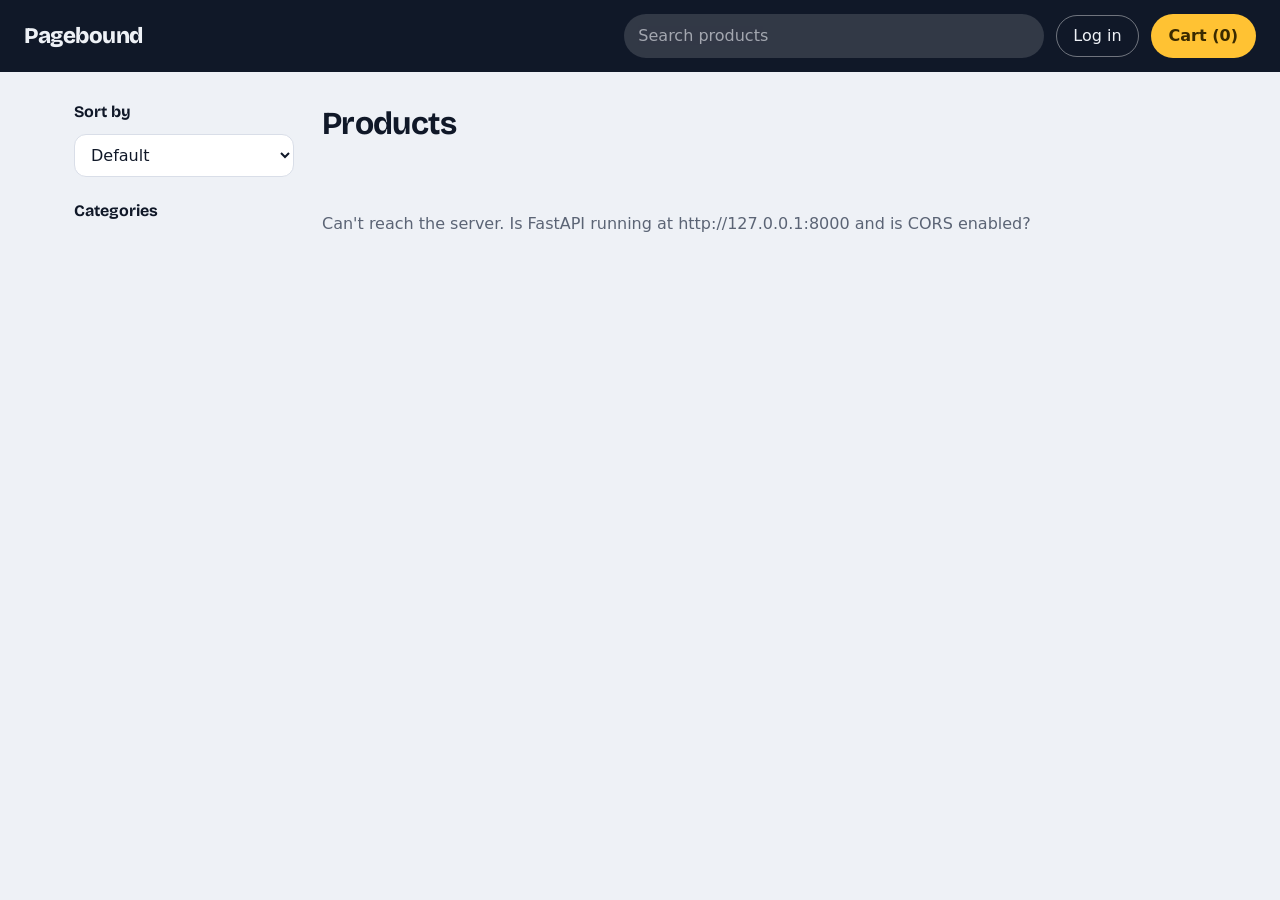
==== frontend/index.html @ c877ba54 "add Frontend Folder" ====
<!DOCTYPE html>
<html lang="en"><head><meta charset="utf-8"><meta name="viewport" content="width=device-width, initial-scale=1"><title>Pagebound</title><link rel="stylesheet" href="css/style.css"></head>
<body>
<header class="top" id="top"></header>
<div class="wrap">
  <aside>
    <h2>Sort by</h2>
    <select id="sort" class="field" aria-label="Sort products"><option value="">Default</option><option value="name">Name A–Z</option><option value="low">Price: low to high</option><option value="high">Price: high to low</option></select>
    <h2>Categories</h2><div class="cats" id="cats"></div>
  </aside>
  <main><h1 class="title">Products <span id="n"></span></h1><div class="grid" id="grid" aria-live="polite"></div></main>
</div>
<script src="js/config.js"></script><script src="js/common.js"></script><script src="js/index.js"></script>
</body></html>
---- frontend/css/style.css ----
@import url('https://fonts.googleapis.com/css2?family=Bricolage+Grotesque:wght@500;700;800&display=swap');
:root{--bg:#eef1f6;--surface:#fff;--ink:#101828;--muted:#5b6475;--line:#d9dee8;--accent:#2b50e6;--accent-ink:#fff;--sun:#ffc233;--sun-ink:#3a2a00;--bad:#c62828;--ok:#1b7f3b;
--head:'Bricolage Grotesque','Segoe UI',system-ui,sans-serif;--body:system-ui,'Segoe UI',Roboto,sans-serif}
@media (prefers-color-scheme:dark){:root{--bg:#0e1424;--surface:#161e33;--ink:#eef1fa;--muted:#9aa5bf;--line:#26314d;--accent:#7b93ff;--accent-ink:#0b1030;--bad:#ff8a80;--ok:#6fdc8c}}
*{box-sizing:border-box}
body{margin:0;background:var(--bg);color:var(--ink);font-family:var(--body);line-height:1.5}
button,input,select{font:inherit}button{cursor:pointer}a{color:inherit}
:focus-visible{outline:3px solid var(--accent);outline-offset:2px}
.top{display:flex;align-items:center;gap:12px;padding:14px 24px;background:var(--ink);color:var(--bg)}
.logo{font-family:var(--head);font-weight:800;font-size:1.4rem;letter-spacing:-.02em;text-decoration:none;margin-right:auto}
.search{flex:1;max-width:420px;padding:10px 14px;border-radius:999px;border:0;background:rgba(255,255,255,.14);color:inherit}
.search::placeholder{color:inherit;opacity:.6}
.who{font-size:.9rem;opacity:.8}
.pill{background:transparent;color:inherit;border:1px solid rgba(255,255,255,.4);border-radius:999px;padding:8px 16px;text-decoration:none}
.cartbtn{background:var(--sun);color:var(--sun-ink);border:0;border-radius:999px;padding:10px 18px;font-weight:700}
.wrap{display:grid;grid-template-columns:220px 1fr;gap:28px;max-width:1180px;margin:0 auto;padding:28px 24px 60px}
aside h2{font-family:var(--head);font-size:1rem;margin:0 0 10px}
.field{width:100%;padding:10px 12px;border-radius:12px;border:1px solid var(--line);background:var(--surface);color:var(--ink);margin-bottom:22px}
.cats{display:flex;flex-direction:column;gap:6px}
.cat{display:flex;justify-content:space-between;padding:10px 14px;border-radius:12px;border:1px solid var(--line);background:var(--surface);color:var(--ink);text-align:left}
.cat[aria-pressed="true"]{background:var(--accent);color:var(--accent-ink);border-color:var(--accent)}
.title{font-family:var(--head);font-size:2rem;margin:0 0 18px;letter-spacing:-.02em}
.title span{color:var(--muted);font-size:1rem;font-weight:500}
.grid{display:grid;grid-template-columns:repeat(auto-fill,minmax(190px,1fr));gap:22px}
.card{display:flex;flex-direction:column;gap:8px;background:var(--surface);border:1px solid var(--line);border-radius:14px;padding:16px}
.cover{display:flex;align-items:flex-end;width:78%;margin:0 auto 6px;aspect-ratio:2/3;object-fit:cover;border-radius:4px 10px 10px 4px;padding:12px 10px 12px 20px;color:#fff;box-shadow:inset 8px 0 0 rgba(0,0,0,.22),0 8px 18px rgba(0,0,0,.22);font-family:var(--head);line-height:1.1}
.card h3{margin:0;font-size:1rem;font-family:var(--head)}
.meta{color:var(--muted);font-size:.85rem;margin:0}
.row{display:flex;align-items:center;justify-content:space-between;margin-top:auto;padding-top:6px;gap:8px}
.price{font-weight:800;font-size:1.1rem}
.add{border:0;border-radius:10px;padding:8px 12px;background:var(--ink);color:var(--bg);font-weight:600;text-decoration:none;font-size:.9rem}
.empty{grid-column:1/-1;color:var(--muted);padding:30px 0}
.drawer{position:fixed;top:0;right:0;bottom:0;width:min(380px,100%);background:var(--surface);border-left:1px solid var(--line);padding:20px;transform:translateX(100%);transition:transform .25s;display:flex;flex-direction:column;z-index:20}
.drawer.open{transform:none}
.drawer h2{font-family:var(--head);margin:0 0 12px;display:flex;justify-content:space-between}
.items{flex:1;overflow:auto;display:flex;flex-direction:column;gap:10px}
.item{display:flex;justify-content:space-between;align-items:center;gap:10px;border-bottom:1px solid var(--line);padding-bottom:8px}
.qty button,.x{background:none;border:1px solid var(--line);color:var(--ink);border-radius:6px;width:26px;height:26px}
.x{border:0;font-size:1rem}
.total{display:flex;justify-content:space-between;font-weight:800;font-size:1.1rem;padding:14px 0}
.checkout{background:var(--accent);color:var(--accent-ink);border:0;border-radius:10px;padding:12px;font-weight:700}
.authbox{max-width:400px;margin:60px auto;background:var(--surface);border:1px solid var(--line);border-radius:16px;padding:28px}
.authbox h1{font-family:var(--head);margin:0 0 18px}
.authbox label{display:block;font-size:.9rem;margin-bottom:4px}
.authbox .field{margin-bottom:14px}
.authbox .checkout{width:100%}
#msg{min-height:1.4em;color:var(--bad);font-size:.9rem}#msg.ok{color:var(--ok)}
@media (max-width:760px){
.wrap{grid-template-columns:1fr;padding:18px 16px 50px}
.cats{flex-direction:row;overflow-x:auto;padding-bottom:6px}.cat{white-space:nowrap;gap:8px}
.top{flex-wrap:wrap;padding:12px 16px}.search{order:5;max-width:none;flex-basis:100%}.who{display:none}}
@media (prefers-reduced-motion:reduce){.drawer{transition:none}}
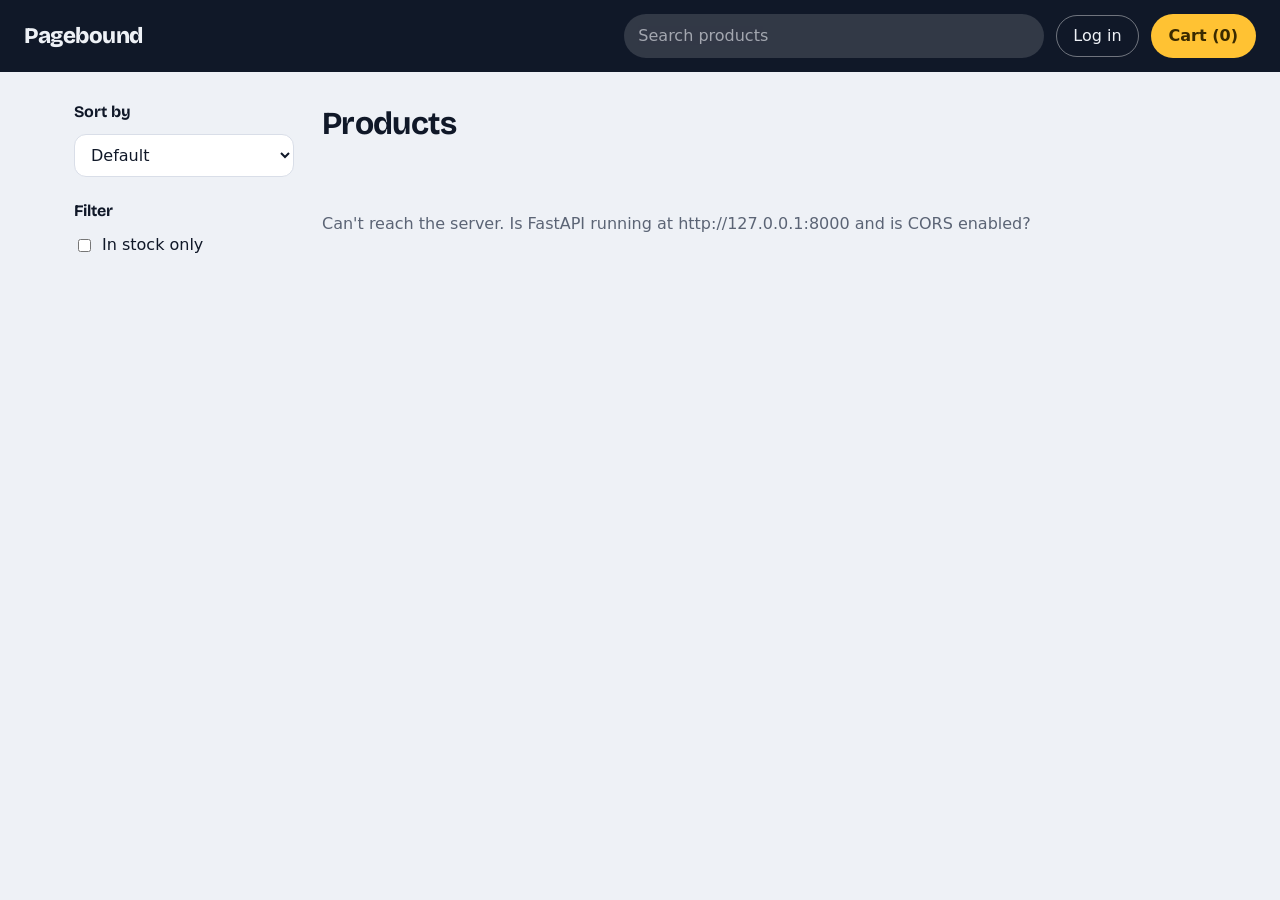
==== commit 8e5c5b01: "--no-edit" ====
--- a/frontend/index.html
+++ b/frontend/index.html
@@ -6,7 +6,8 @@
   <aside>
     <h2>Sort by</h2>
     <select id="sort" class="field" aria-label="Sort products"><option value="">Default</option><option value="name">Name A–Z</option><option value="low">Price: low to high</option><option value="high">Price: high to low</option></select>
-    <h2>Categories</h2><div class="cats" id="cats"></div>
+    <h2>Filter</h2>
+    <label class="check"><input type="checkbox" id="instock"> In stock only</label>
   </aside>
   <main><h1 class="title">Products <span id="n"></span></h1><div class="grid" id="grid" aria-live="polite"></div></main>
 </div>
--- a/frontend/css/style.css
+++ b/frontend/css/style.css
@@ -50,3 +50,5 @@
 .cats{flex-direction:row;overflow-x:auto;padding-bottom:6px}.cat{white-space:nowrap;gap:8px}
 .top{flex-wrap:wrap;padding:12px 16px}.search{order:5;max-width:none;flex-basis:100%}.who{display:none}}
 @media (prefers-reduced-motion:reduce){.drawer{transition:none}}
+.check{display:flex;gap:8px;align-items:center}
+.add:disabled{opacity:.5;cursor:not-allowed}
